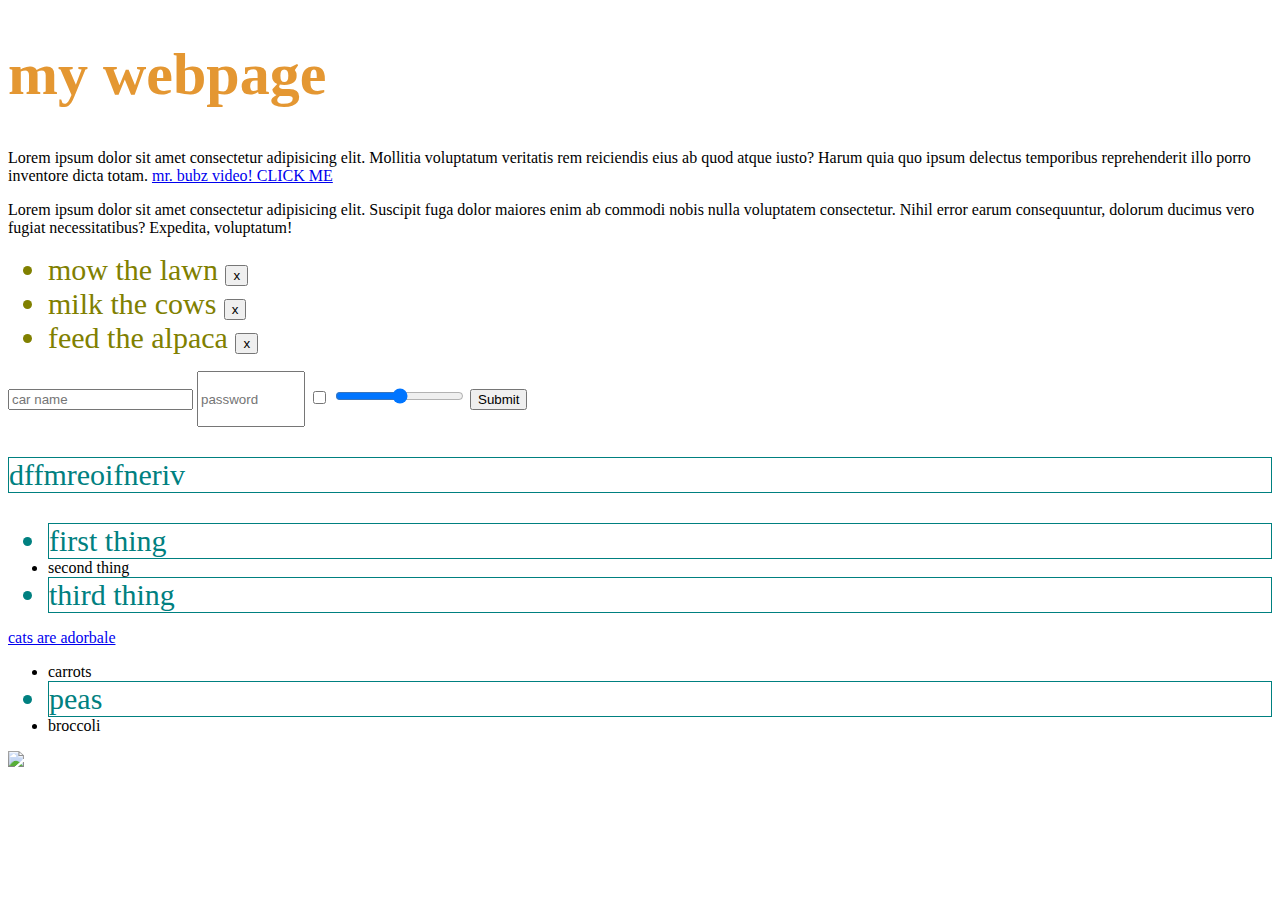
==== index.html @ 2a994b5d "commiting all practice code" ====
<!DOCTYPE html>
<html lang="en">
  <head>
    <meta charset="UTF-8" />
    <meta name="viewport" content="width=device-width, initial-scale=1.0" />
    <title>My first JS script</title>
    <link rel="stylesheet" href="app.css" />
  </head>
  <body>
    <h1>my webpage</h1>
    <p>
      Lorem ipsum dolor sit amet consectetur adipisicing elit. Mollitia
      voluptatum veritatis rem reiciendis eius ab quod atque iusto? Harum quia
      quo ipsum delectus temporibus reprehenderit illo porro inventore dicta
      totam.
    </p>
    <p id="main">
      Lorem ipsum dolor sit amet consectetur adipisicing elit. Suscipit fuga
      dolor maiores enim ab commodi nobis nulla voluptatem consectetur. Nihil
      error earum consequuntur, dolorum ducimus vero fugiat necessitatibus?
      Expedita, voluptatum!
    </p>
    <ul id="todos">
      <li class="todo">mow the lawn <button>x</button></li>
      <li class="todo">milk the cows <button>x</button></li>
      <li class="todo">feed the alpaca <button>x</button></li>
    </ul>
    <form action="">
      <input type="text" placeholder="car name" />
      <input type="password" placeholder="password" />
      <input type="checkbox" />
      <input type="range" min="100" max="500" step="50" />
      <input type="submit" />
    </form>
    <p class="special">dffmreoifneriv</p>
    <ul>
      <li class="special">first thing</li>
      <li>second thing</li>
      <li class="special">third thing</li>
    </ul>
    <a href="http://www.cats.com/cute">cats are adorbale</a>
    <img
      id="car-photo"
      src="https://images.unsplash.com/photo-1546793238-f1d4a8409e05?ixlib=rb-1.2.1&ixid=eyJhcHBfaWQiOjEyMDd9&auto=format&fit=crop&w=1500&q=80"
      alt=""
    />

    <section>
      <ul>
        <li>carrots</li>
        <li class="special">peas</li>
        <li>broccoli</li>
      </ul>
    </section>
    <script src="app9.js"></script>
  </body>
</html>
---- app.css ----
h1 {
  color: rgb(228, 151, 50);
  font-size: 60px;
}
#car-photo {
  width: 250px;
}

.special {
  color: teal;
  font-size: 30px;
  border: 1px solid teal;
}

input[type="password"] {
  height: 50px;
  width: 100px;
}

h1:hover {
  color: green;
  font-size: 80px;
}

.todo {
  font-size: 30px;
  color: olive;
}

.done {
  color: gray;
  text-decoration: line-through;
  opacity: 50%;
}
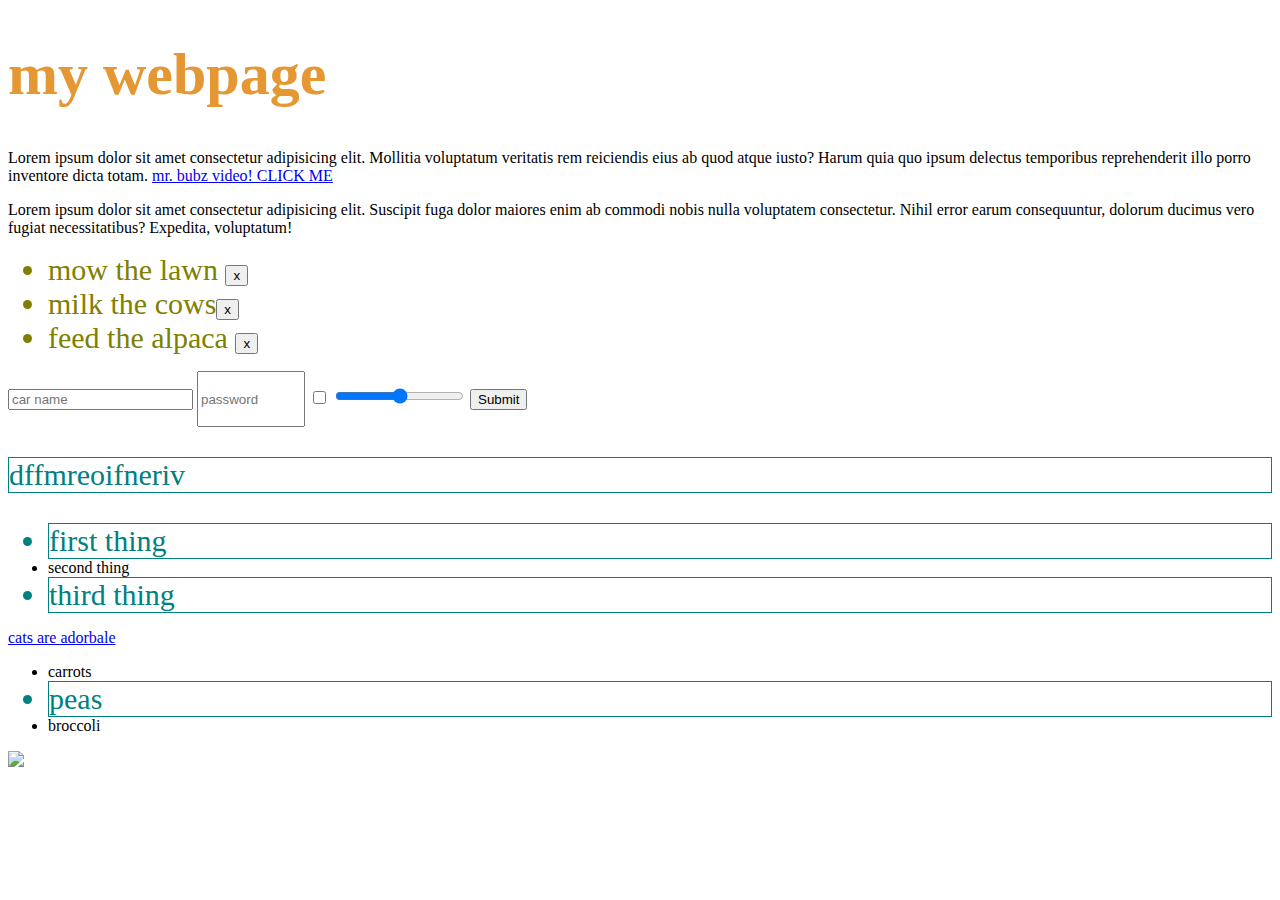
==== commit bdd173b8: "going over more dom with colt steele" ====
--- a/index.html
+++ b/index.html
@@ -22,7 +22,7 @@
     </p>
     <ul id="todos">
       <li class="todo">mow the lawn <button>x</button></li>
-      <li class="todo">milk the cows <button>x</button></li>
+      <li class="todo">milk the cows<button>x</button></li>
       <li class="todo">feed the alpaca <button>x</button></li>
     </ul>
     <form action="">
